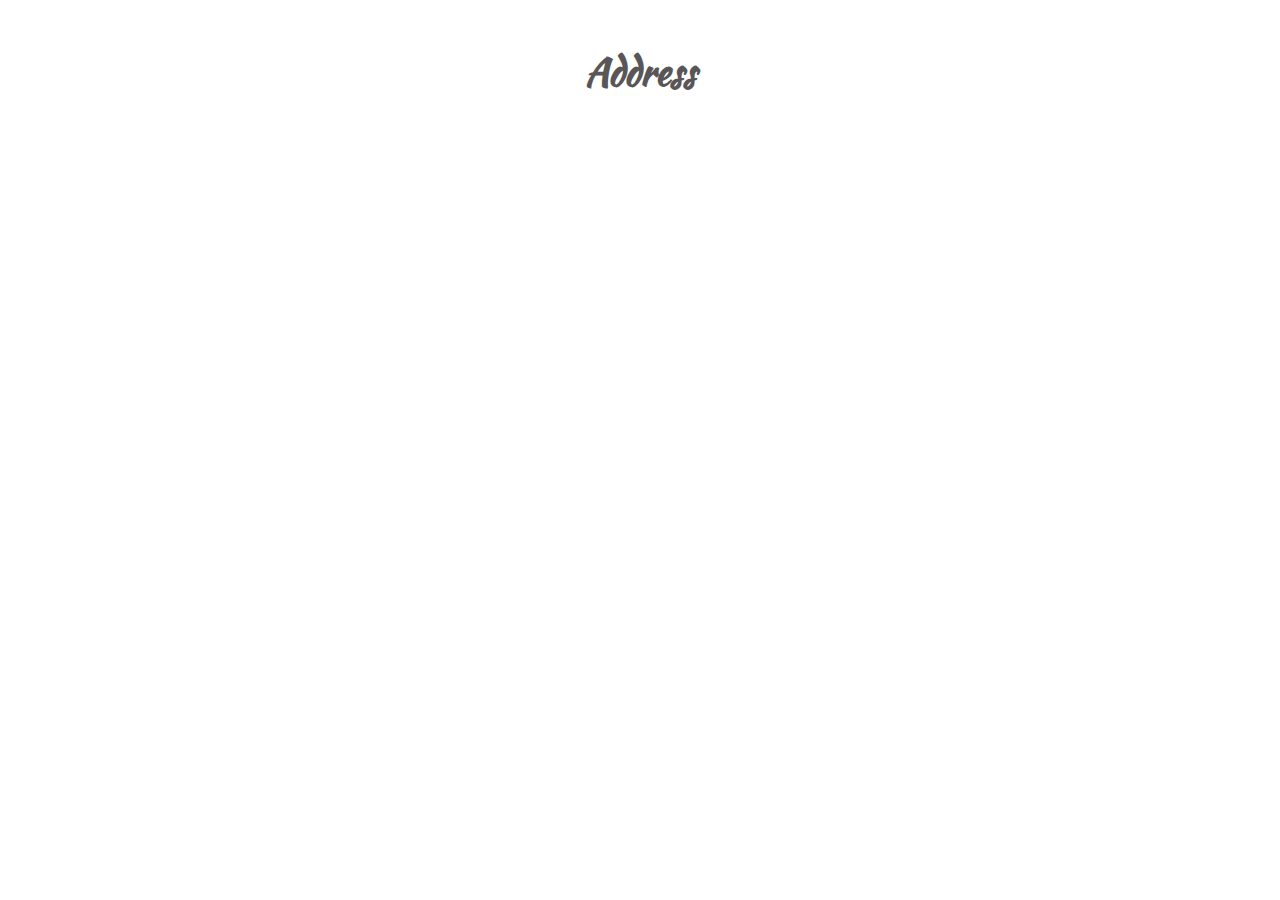
==== address.html @ db0490f1 "hw2 updated" ====
<!DOCTYPE html>
<html>

    <head>
        <link rel="stylesheet" type = "text/css" href="style.css">
        <link href="https://fonts.googleapis.com/css?family=Kaushan+Script&display=swap" rel="stylesheet">
    </head>

    <body>
        <div class = "titles">
            <h1>Address</h5>
        </div>
        <div class = "layers">
            <img src="https://cdn1.imggmi.com/uploads/2019/9/14/9dde4f969eccaded1a36417a33fc104a-full.jpg" alt="" width = "600">
        </div>
        <div class = "btn">
            <a href="interface.html"><img id = "left" src="https://cdn1.imggmi.com/uploads/2019/9/13/9c1b6af0f5f2bbbd2b3e4b91e517f6cb-full.png" alt="" width="60"></a>
            <a href="city.html"><img id = "right" src="https://cdn1.imggmi.com/uploads/2019/9/13/7ca28a128802f0b9a8590e62c4939f91-full.png" alt="" width="60"></a>
        </div>
    </body>

</html>
---- style.css ----
.layers{
    display: block;
    width: 50%;
    margin-left: auto;
    margin-right: auto;
}

.btn{
    margin-top: 2.3%;
    margin-left: 44.9%;
    cursor: pointer;
}

#left:hover{
    transition: all 0.5s ease-out;
    width: 70px;
}

#right:hover{
    transition: all 0.5s ease-out;
    width: 70px;
}

.titles{
    margin-top: 3.5%;
    text-align: center;
    color: #585656;
}

body{
    font-family: 'Kaushan Script', cursive;
    font-size: 19px;
}

.link{
    font-size: 13px;
    text-align: center;
    color: grey;
    margin-top: 3.5%;
}

#interface{
    width: 45%;
    margin-left: 25%;
}

#city{
    width: 70%;
    margin-left: 14%;
}
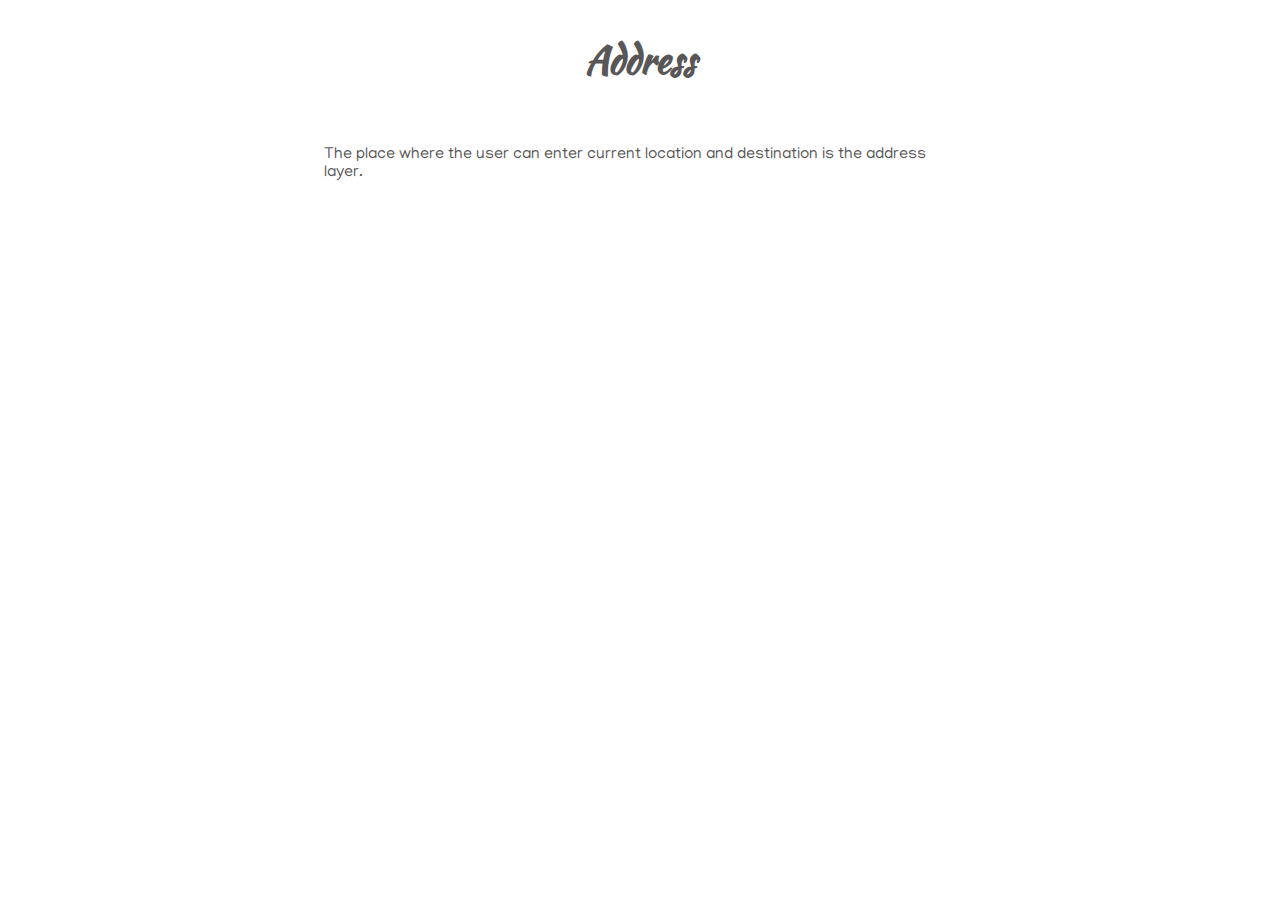
==== commit 9ab5770c: "added description" ====
--- a/address.html
+++ b/address.html
@@ -3,6 +3,7 @@
 
     <head>
         <link rel="stylesheet" type = "text/css" href="style.css">
+        <link href="https://fonts.googleapis.com/css?family=Manjari&display=swap" rel="stylesheet">
         <link href="https://fonts.googleapis.com/css?family=Kaushan+Script&display=swap" rel="stylesheet">
     </head>
 
@@ -12,6 +13,7 @@
         </div>
         <div class = "layers">
             <img src="https://cdn1.imggmi.com/uploads/2019/9/14/9dde4f969eccaded1a36417a33fc104a-full.jpg" alt="" width = "600">
+            <p id = "ad">The place where the user can enter current location and destination is the address layer.</p>
         </div>
         <div class = "btn">
             <a href="interface.html"><img id = "left" src="https://cdn1.imggmi.com/uploads/2019/9/13/9c1b6af0f5f2bbbd2b3e4b91e517f6cb-full.png" alt="" width="60"></a>
--- a/style.css
+++ b/style.css
@@ -3,6 +3,9 @@
     width: 50%;
     margin-left: auto;
     margin-right: auto;
+    color: #585656;
+    font-size: 16px;
+    font-family: 'Manjari', sans-serif;
 }
 
 .btn{
@@ -22,7 +25,7 @@
 }
 
 .titles{
-    margin-top: 3.5%;
+    margin-top: 2.5%;
     text-align: center;
     color: #585656;
 }
@@ -48,3 +51,24 @@
     width: 70%;
     margin-left: 14%;
 }
+
+#cover{
+    width: 47%;
+    margin-left: 26%;
+    border: 3px solid grey;
+}
+
+.intro{
+    margin-left: 26%;
+    width: 600px;
+    color: grey;
+    font-family: 'Manjari', sans-serif;
+}
+
+#inter{
+    margin-left: 21%;
+}
+
+#ci{
+    margin-left: 4%;
+}